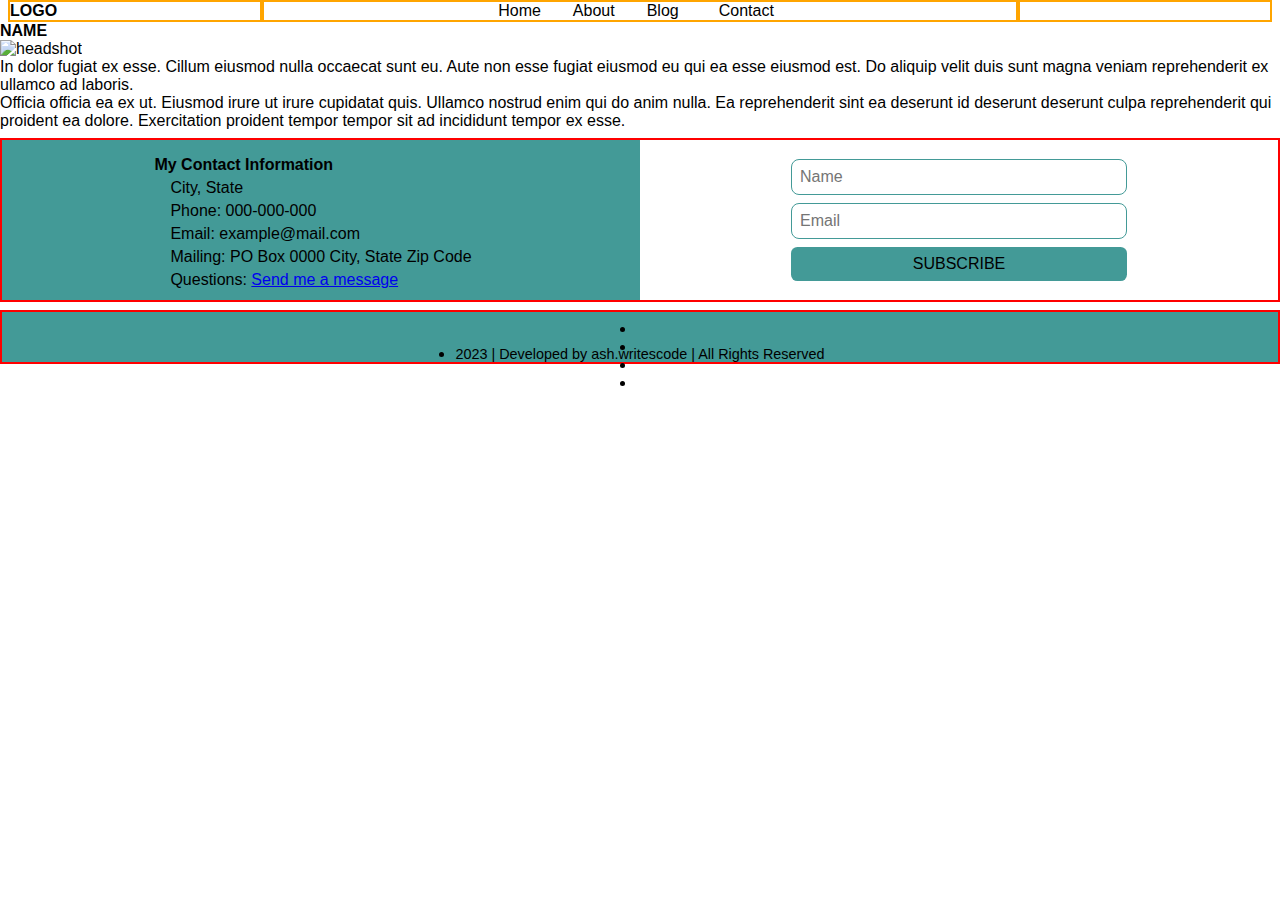
==== about.html @ 0de40f94 "updates made to html and css files" ====
<!DOCTYPE html>
<html lang="en">

<head>
  <title>About</title>
  <meta charset="UTF-8" />
  <meta name="viewport" content="width=device-width, initial-scale=1.0" />
  <meta http-equiv="X-UA-Compatible" content="ie=edge" />
  <link rel="stylesheet" href="styles/styles.css" />
  <link rel="stylesheet" href="styles/about.css /">
  <link rel="stylesheet" href="styles/blogposts.css /">
  <link rel="stylesheet" href="styles/contact.css /">
  <script src="https://kit.fontawesome.com/b7ec2a16fa.js" crossorigin="anonymous"></script>
</head>

<body>
    <header>
        <nav>
          <div class="logo">
            <h1>LOGO</h1>
          </div>
          <ul class="menuItems">
            <li class="homeItem">Home<a class="homeLink" href="home.html"></a></li>
            <li class="aboutItem">About<a class="aboutLink" href="about.html"></a></li>
            <li class="blogItem">Blog<a class="blogLink" href="blog.html"></a></li>
            <li class="contactItem">Contact<a class="contactLink" href="contact.html"></a></li>
          </ul>
          <ul class="s-mediaIcons">
            <li class="fa-brands fa-facebook-f socMedIcons"><a href="#facebook"></a></li>
            <li class="fa-brands fa-instagram socMedIcons"><a href="#instagram"></a></li>
            <li class="fa-brands fa-twitter socMedIcons"><a href="#twitter"></a></li>
            <li class="fa-brands fa-linkedin-in"><a href="#linkedin"></a></li>
          </ul>
        </nav>
      </header>
      <div class="aboutInfo">
        <h1>NAME</h1>
        <img src="https://fakeimg.pl/50/?text=Headshot+Photo" alt="headshot" width="150" height="150" class="headshotPhoto"/>
        <p class="para1">In dolor fugiat ex esse. Cillum eiusmod nulla occaecat sunt eu. Aute non esse fugiat eiusmod eu qui ea esse eiusmod est. Do aliquip velit duis sunt magna veniam reprehenderit ex ullamco ad laboris.</p>

<p class="para2">Officia officia ea ex ut. Eiusmod irure ut irure cupidatat quis. Ullamco nostrud enim qui do anim nulla. Ea reprehenderit sint ea deserunt id deserunt deserunt culpa reprehenderit qui proident ea dolore. Exercitation proident tempor tempor sit ad incididunt tempor ex esse.</p>
      </div>
      <section class="contact">
        <ul class="contactMenu">
          <li class="contactIcon"></li><h2>My Contact Information</h2></li>
          <li class="fa-solid fa-location-dot contactIcon"><span class="contactItem">City, State</span></li>
          <li class="fa-solid fa-phone contactIcon"><span class="contactItem">Phone: 000-000-000</span></li>
          <li class="fa-regular fa-at contactIcon"><span class="contactItem">Email: example@mail.com</span></li>
          <li class="fa-regular fa-envelope contactIcon"><span class="contactItem">Mailing: PO Box 0000 City, State Zip Code</span></li>
          <li class="fa-regular fa-question contactIcon"><span class="contactItem">Questions: <a href="contact.html">Send me a message</a></span></li>
        </ul>
        <form action="/action_page.php" target="_blank">
          <input type="text" name="fullName" id="fullName" placeholder="Name" required/>
          <input type="email" name="emailAddress" id="emailAddress" placeholder="Email" required/>
          <input type="submit" name="subBtn" id="subBtn" value="SUBSCRIBE"/>
        </form>
      </section>
      <footer class="footer">
        <ul class="footerMenu">
          <li class="fa-brands fa-facebook-f s-mediaIcon-sym"><a href="https://facebook.com"></a></li>
          <li class="fa-brands fa-instagram s-mediaIcon-sym"><a href="https://twitter.com"></a></li>
          <li class="fa-brands fa-twitter s-mediaIcon-sym"><a href="https://twitter.com"></a></li>
          <li class="fa-brands fa-linkedin-in s-mediaIcon-sym"><a href="https://linkedin.com"></a></li>
        </ul>
        <ul class="copyrightIcon">
          <li class="fa-regular fa-copyright fa-xs"><span class="yearItem"> 2023 | Developed by ash.writescode | All Rights Reserved</span></ul>
        </ul>
      </footer>
</body>
</html>
---- styles/styles.css ----
/*universal style selector applies the following styling to the whole page*/
* {
  box-sizing: border-box;
  margin: 0;
  padding: 0;
  font-family: Arial;
  font-size: 1em;
}

/*navigation bar items and social media icons in the navigation bar remove default styling*/
.menuItems, .s-mediaIcons {
  list-style-type: none;
}

/*all nav that are children of header*/
header nav {
  display: flex;
  /*width: 100%;
  height: 6vh;
  border: 0.125em solid yellow;
  padding: 0.5em 0;
  margin-bottom: 0.5em;
  background-color: #439A97*/
}

/*sets styling for the logo placeholder in the navigation bar*/
div.logo {
  display: flex;
  justify-content: flex-start;
  align-items: baseline;
  margin-left: 0.5em;
  flex: 1;
  border: 0.125em solid orange;
}

/*creates flex container*/
ul.menuItems {
  display: flex;
  justify-content: center;
  align-items: baseline;
  flex: 3;
  border: 0.125em solid orange;
}

/*style all ul elements with the class s-mediaIcons*/
ul.s-mediaIcons {
  display: flex;
  justify-content: flex-end;
  align-items: baseline;
  flex: 1;
  margin-right: 0.5em;
  border: 0.125em solid orange;
}

/*sets margin for social media icons*/
.s-mediaIcons li.socMedIcons {
  margin-right: 0.5em;
}

/*sets margin for navigation menu items*/
.homeItem, .aboutItem, .blogItem, .contactItem{
  margin-right: 2em;
}*/

.homeItem {
  margin-left: 2em;
}

.cards {
  display: grid;
  grid-template-columns: repeat(auto-fill, 250px);
  justify-content: center;
  align-items: center;
  gap: 1rem;
  width: 100%;
  border: 0.125em solid red;
  margin-top: 0.5em;
}

.blogCard {
	background-color: #439A97;
	border-radius: 5px;
	color: #CBEDD5;
	padding: 20px 20px;
	text-align: center;
}

.blogCardsImage {
  width: 100%;
}

button.readBtn {
  width: 210px;
  background-color: #97DECE;
  border: none;
  border-radius: 4px;
  padding: 0.25em 0;
}

.readBtn a {
  color: #439A97;
  text-decoration: none;
}

.contact {
  display: grid;
  grid-template-columns: 1fr 1fr;
  grid-template-rows: 160px;
  grid-template-areas:
    "contact-info sub-form";
  width: 100%;
  border: 2px solid red;
  margin-top: 0.5em;
}

.contactMenu {
  display: grid;
  grid-area: contact-info;
  justify-content: center;
  align-items: center;
  background-color: #439A97;
  padding: 0.5em;
  list-style-type: none;
}

.contactIcon, .contactItem {
  margin: auto 0.5em;
}

#subBtn {
  font-size: 1em;
  padding: 0.5em;
  border-radius: 0.4em;
  border: none;
  background-color: #439A97;
}

input {
  border: 0.1em solid #439A97;
  border-radius: 0.5em;
  padding: 0.5em;
  width: 21em;
}

span.contactItem {
  font-family: Arial;
  font-weight: normal;
}

form {
  display: grid;
  grid-area: sub-form;
  justify-content: center;
  align-content: center;
}

input[type=text], input[type=email] {
  margin-bottom: 0.5em;
}

.footer {
  display: grid;
  grid-template-columns: 1fr;
  grid-template-rows: 25px 25px;
  grid-template-areas:
    "s-mediaIcons-ft"
    "copyright-ft"; 
  justify-items: center;
  border: 2px solid red;
  margin-top: 0.5em;
  background-color: #439A97;
}

.footerMenu {
  grid-area: s-mediaIcons-ft;
  padding: 0.5em;
}

.copyrightIcon {
  grid-area: copyright-ft;
  padding: 0.5em;
}

span.yearItem {
  font-family: Arial;
  font-weight: normal;
  font-size: 0.90em;
}

  /*sets margin for social media icons*/
  li.s-mediaIcon-sym {
  margin-right: 0.5em;
}

@media screen and (max-width: 480px) {
  header nav {width: 400px; display: block;}
}
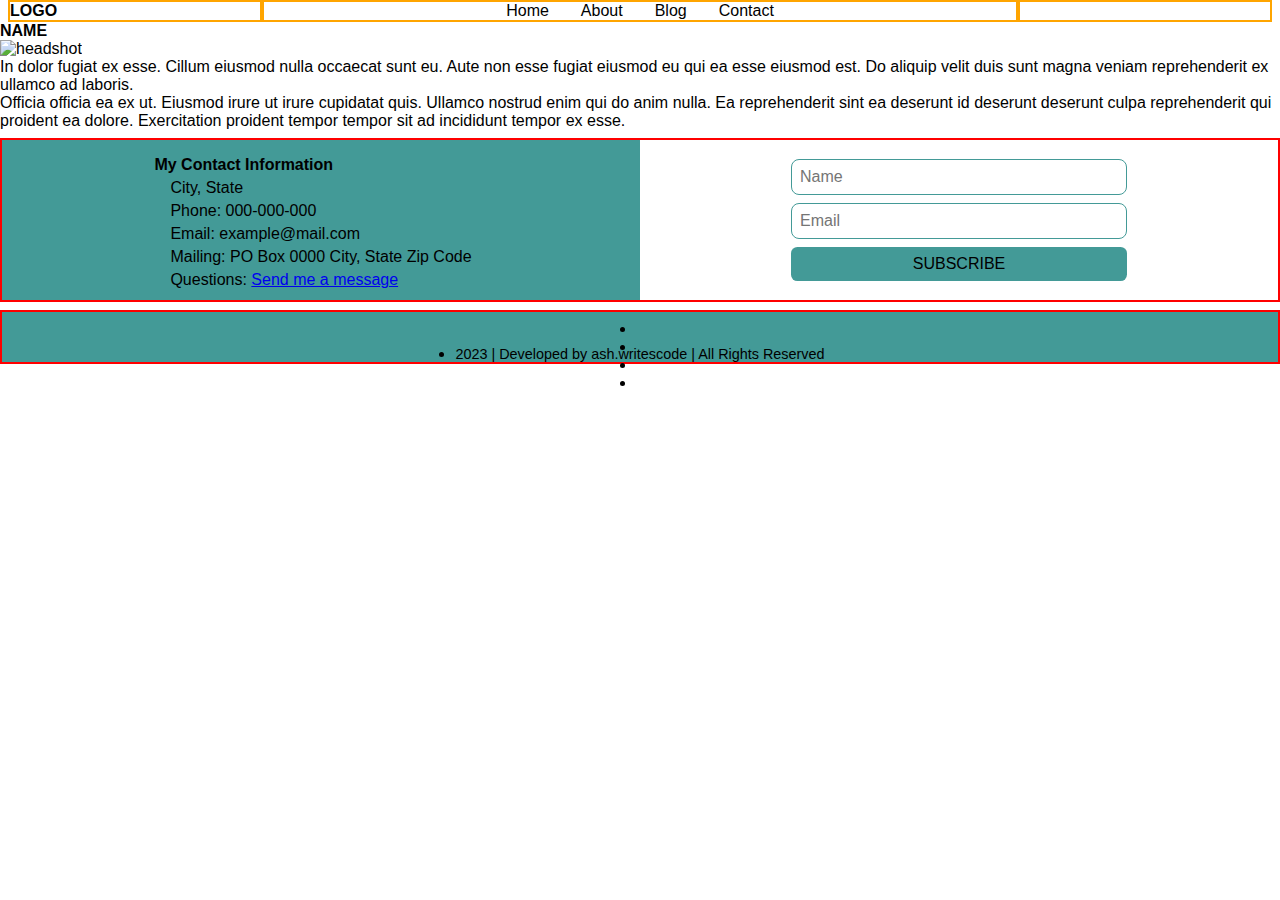
==== commit 8340821c: "updates made to html and css files" ====
--- a/about.html
+++ b/about.html
@@ -20,10 +20,10 @@
             <h1>LOGO</h1>
           </div>
           <ul class="menuItems">
-            <li class="homeItem">Home<a class="homeLink" href="home.html"></a></li>
-            <li class="aboutItem">About<a class="aboutLink" href="about.html"></a></li>
-            <li class="blogItem">Blog<a class="blogLink" href="blog.html"></a></li>
-            <li class="contactItem">Contact<a class="contactLink" href="contact.html"></a></li>
+            <li class="home-Item">Home<a class="homeLink" href="home.html"></a></li>
+            <li class="about-Item">About<a class="aboutLink" href="about.html"></a></li>
+            <li class="blog-Item">Blog<a class="blogLink" href="blog.html"></a></li>
+            <li class="contact-Item">Contact<a class="contactLink" href="contact.html"></a></li>
           </ul>
           <ul class="s-mediaIcons">
             <li class="fa-brands fa-facebook-f socMedIcons"><a href="#facebook"></a></li>
--- a/styles/styles.css
+++ b/styles/styles.css
@@ -58,11 +58,11 @@
 }
 
 /*sets margin for navigation menu items*/
-.homeItem, .aboutItem, .blogItem, .contactItem{
+.home-Item, .about-Item, .blog-Item, .contact-Item {
   margin-right: 2em;
-}*/
+}
 
-.homeItem {
+.home-Item {
   margin-left: 2em;
 }
 
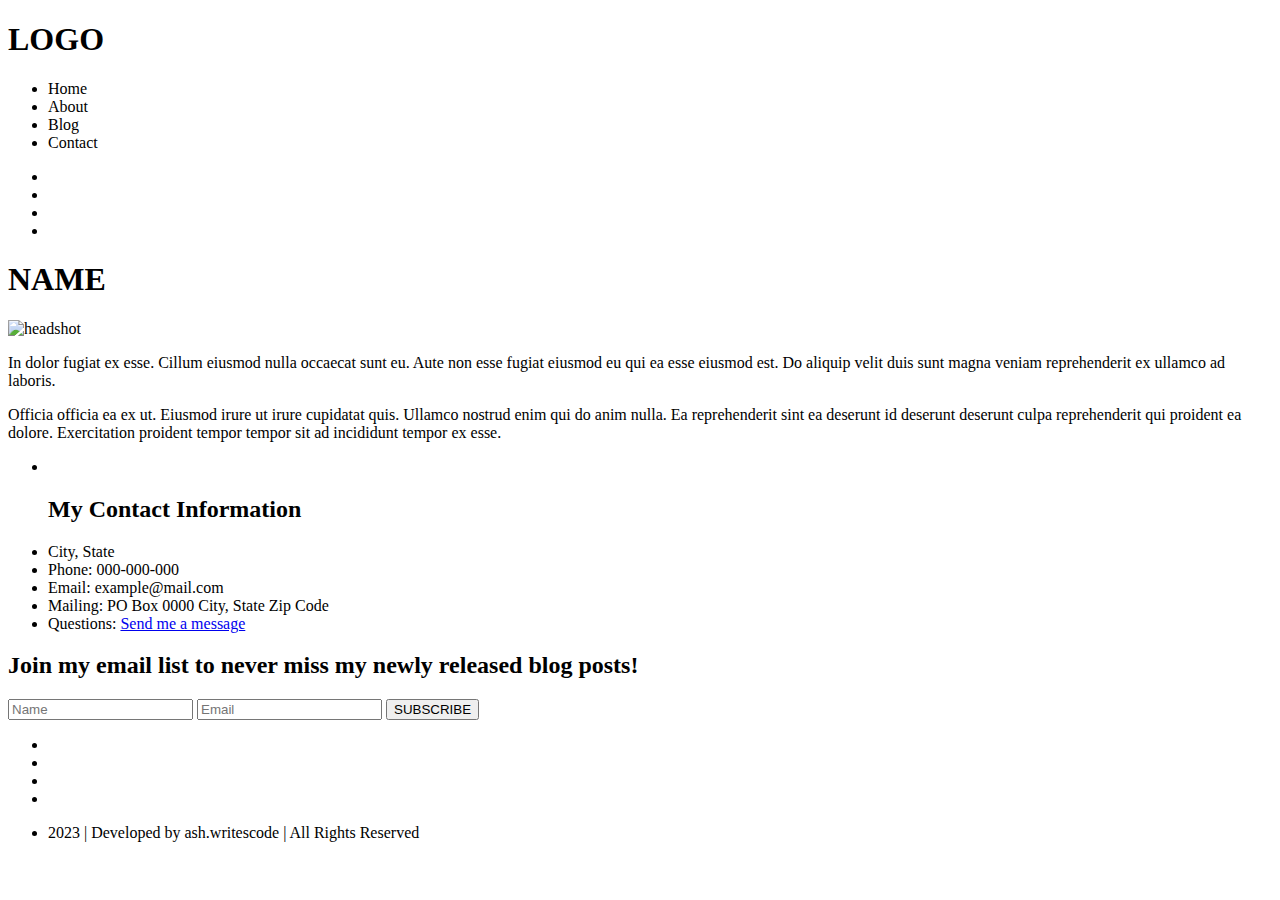
==== commit 054a3b6c: "updates made to html files" ====
--- a/about.html
+++ b/about.html
@@ -6,10 +6,8 @@
   <meta charset="UTF-8" />
   <meta name="viewport" content="width=device-width, initial-scale=1.0" />
   <meta http-equiv="X-UA-Compatible" content="ie=edge" />
-  <link rel="stylesheet" href="styles/styles.css" />
+  <link rel="stylesheet" href="styles/main.css" />
   <link rel="stylesheet" href="styles/about.css /">
-  <link rel="stylesheet" href="styles/blogposts.css /">
-  <link rel="stylesheet" href="styles/contact.css /">
   <script src="https://kit.fontawesome.com/b7ec2a16fa.js" crossorigin="anonymous"></script>
 </head>
 
@@ -26,10 +24,10 @@
             <li class="contact-Item">Contact<a class="contactLink" href="contact.html"></a></li>
           </ul>
           <ul class="s-mediaIcons">
-            <li class="fa-brands fa-facebook-f socMedIcons"><a href="#facebook"></a></li>
-            <li class="fa-brands fa-instagram socMedIcons"><a href="#instagram"></a></li>
-            <li class="fa-brands fa-twitter socMedIcons"><a href="#twitter"></a></li>
-            <li class="fa-brands fa-linkedin-in"><a href="#linkedin"></a></li>
+            <li class="fa-brands fa-facebook-f socMedIcon-fb"><a href="#facebook"></a></li>
+            <li class="fa-brands fa-instagram socMedIcon-ig"><a href="#instagram"></a></li>
+            <li class="fa-brands fa-twitter socMedIcon-twit"><a href="#twitter"></a></li>
+            <li class="fa-brands fa-linkedin-in socMedIcon-in"><a href="#linkedin"></a></li>
           </ul>
         </nav>
       </header>
@@ -37,8 +35,7 @@
         <h1>NAME</h1>
         <img src="https://fakeimg.pl/50/?text=Headshot+Photo" alt="headshot" width="150" height="150" class="headshotPhoto"/>
         <p class="para1">In dolor fugiat ex esse. Cillum eiusmod nulla occaecat sunt eu. Aute non esse fugiat eiusmod eu qui ea esse eiusmod est. Do aliquip velit duis sunt magna veniam reprehenderit ex ullamco ad laboris.</p>
-
-<p class="para2">Officia officia ea ex ut. Eiusmod irure ut irure cupidatat quis. Ullamco nostrud enim qui do anim nulla. Ea reprehenderit sint ea deserunt id deserunt deserunt culpa reprehenderit qui proident ea dolore. Exercitation proident tempor tempor sit ad incididunt tempor ex esse.</p>
+        <p class="para2">Officia officia ea ex ut. Eiusmod irure ut irure cupidatat quis. Ullamco nostrud enim qui do anim nulla. Ea reprehenderit sint ea deserunt id deserunt deserunt culpa reprehenderit qui proident ea dolore. Exercitation proident tempor tempor sit ad incididunt tempor ex esse.</p>
       </div>
       <section class="contact">
         <ul class="contactMenu">
@@ -50,6 +47,7 @@
           <li class="fa-regular fa-question contactIcon"><span class="contactItem">Questions: <a href="contact.html">Send me a message</a></span></li>
         </ul>
         <form action="/action_page.php" target="_blank">
+          <h2>Join my email list to never miss my newly released blog posts!</h2>
           <input type="text" name="fullName" id="fullName" placeholder="Name" required/>
           <input type="email" name="emailAddress" id="emailAddress" placeholder="Email" required/>
           <input type="submit" name="subBtn" id="subBtn" value="SUBSCRIBE"/>
@@ -63,7 +61,7 @@
           <li class="fa-brands fa-linkedin-in s-mediaIcon-sym"><a href="https://linkedin.com"></a></li>
         </ul>
         <ul class="copyrightIcon">
-          <li class="fa-regular fa-copyright fa-xs"><span class="yearItem"> 2023 | Developed by ash.writescode | All Rights Reserved</span></ul>
+          <li class="fa-regular fa-copyright fa-xs"><span class="yearItem"> 2023 | Developed by ash.writescode | All Rights Reserved</span>
         </ul>
       </footer>
 </body>
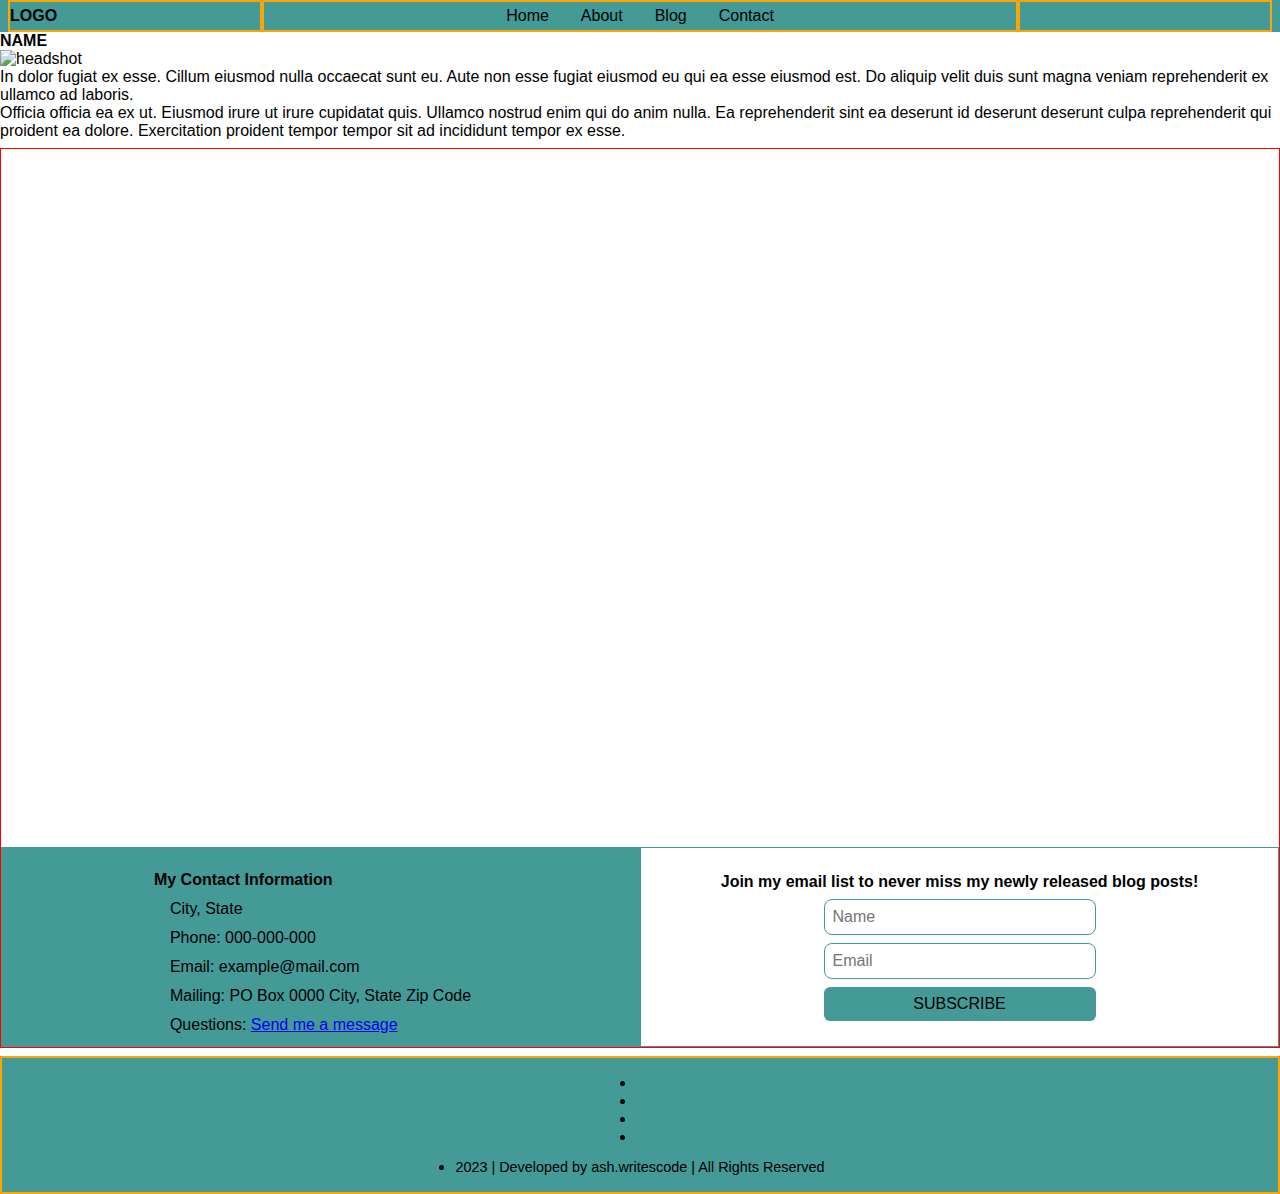
==== commit e1b9ecd3: "updates made to html and css filed" ====
--- a/about.html
+++ b/about.html
@@ -6,8 +6,8 @@
   <meta charset="UTF-8" />
   <meta name="viewport" content="width=device-width, initial-scale=1.0" />
   <meta http-equiv="X-UA-Compatible" content="ie=edge" />
-  <link rel="stylesheet" href="styles/main.css" />
-  <link rel="stylesheet" href="styles/about.css /">
+  <link rel="stylesheet" href="./styles/styles.css" />
+  <link rel="stylesheet" href="./styles/about.css /">
   <script src="https://kit.fontawesome.com/b7ec2a16fa.js" crossorigin="anonymous"></script>
 </head>
 
--- a/styles/styles.css
+++ b/styles/styles.css
@@ -0,0 +1,255 @@
+/*universal style selector applies the following styling to the whole page*/
+* {
+  box-sizing: border-box;
+  margin: 0;
+  padding: 0;
+  font-family: Arial;
+  font-size: 1em;
+}
+
+html, body {
+  height: 100%;
+}
+
+body {
+  display: flex;
+  flex-direction: column;
+  min-height: 100vh;
+}
+
+/*navigation bar items and social media icons in the navigation bar remove default styling*/
+.menuItems, .s-mediaIcons {
+  list-style-type: none;
+}
+
+/*all nav that are children of header*/
+header nav {
+  display: flex;
+  background-color: #439A97;
+  height: 2em;
+  /*width: 100%;
+  height: 6vh;
+  border: 0.125em solid yellow;
+  padding: 0.5em 0;
+  margin-bottom: 0.5em;
+  background-color: #439A97*/
+}
+
+/*sets styling for the logo placeholder in the navigation bar*/
+div.logo {
+  display: flex;
+  justify-content: flex-start;
+  align-items: center;
+  height: 2em;
+  margin-left: 0.5em;
+  flex: 1;
+  border: 0.125em solid orange;
+}
+
+/*creates flex container*/
+ul.menuItems {
+  display: flex;
+  justify-content: center;
+  align-items: center;
+  height: 2em;
+  flex: 3;
+  border: 0.125em solid orange;
+}
+
+/*style all ul elements with the class s-mediaIcons*/
+ul.s-mediaIcons {
+  display: flex;
+  justify-content: flex-end;
+  align-items: center;
+  height: 2em;
+  margin-right: 0.5em;
+  flex: 1;
+  border: 0.125em solid orange;
+}
+
+/*sets margin for social media icons*/
+.socMedIcon-fb, .socMedIcon-ig, .socMedIcon-twit {
+  margin-right: 0.5em;
+}
+
+/*sets margin for navigation menu items*/
+.home-Item, .about-Item, .blog-Item, .contact-Item {
+  margin-right: 2em;
+}
+
+.home-Item {
+  margin-left: 2em;
+}
+
+.cards {
+  display: grid;
+  grid-template-columns: repeat(auto-fill, 250px);
+  justify-content: center;
+  align-items: center;
+  gap: 1rem;
+  width: 100%;
+  border: 0.125em solid red;
+  margin-top: 0.5em;
+}
+
+.blogCard {
+	background-color: #439A97;
+	border-radius: 5px;
+	color: #CBEDD5;
+	padding: 20px 20px;
+	text-align: center;
+}
+
+.blogCardsImage {
+  width: 100%;
+}
+
+button.readBtn {
+  width: 210px;
+  background-color: #97DECE;
+  border: none;
+  border-radius: 4px;
+  padding: 0.25em 0;
+}
+
+.readBtn a {
+  color: #439A97;
+  text-decoration: none;
+}
+
+.contact {
+  display: grid;
+  grid-template-columns: 1fr 1fr;
+  grid-template-rows: 200px;
+  grid-template-areas:
+    "contact-info sub-form";
+    min-height: 100%;
+    align-content: end;
+  width: 100%;
+  border: 0.1em solid red;
+  margin-top: 0.5em;
+  margin-bottom: 0.5em;
+}
+
+.contactMenu {
+  display: grid;
+  grid-area: contact-info;
+  justify-content: center;
+  align-items: center;
+  background-color: #439A97;
+  padding: 0.5em;
+  list-style-type: none;
+}
+
+.contactIcon, .contactItem {
+  margin: auto 0.5em;
+}
+
+#subBtn {
+  font-size: 1em;
+  padding: 0.5em;
+  border-radius: 0.4em;
+  border: none;
+  background-color: #439A97;
+  margin-left: auto;
+  margin-right: auto;
+}
+
+input {
+  border-radius: 0.5em;
+  padding: 0.5em;
+  width: 17em;
+}
+
+span.contactItem {
+  font-family: Arial;
+  font-weight: normal;
+}
+
+form {
+  display: grid;
+  grid-area: sub-form;
+  justify-content: center;
+  align-content: center;
+  margin-top: auto;
+  margin-bottom: auto;
+  height: 200px;
+  border: 0.1em solid #439A97;
+}
+
+form h2 {
+  margin-left: auto;
+  margin-right: auto;
+  margin-top: auto;
+  margin-bottom: 0.5em;
+  text-align: center;
+}
+
+input[type=text], input[type=email] {
+  margin-bottom: 0.5em;
+  margin-left: auto;
+  margin-right: auto;
+  border: 0.1em solid #439A97;
+}
+
+/*.footer {
+  display: grid;
+  grid-template-columns: 1fr;
+  grid-template-rows: 25px 25px;
+  grid-template-areas:
+    "s-mediaIcons-ft"
+    "copyright-ft"; 
+  justify-items: center;
+  border: 2px solid red;
+  margin-top: 0.5em;
+  background-color: #439A97;
+}*/
+
+.footer {
+  display: flex;
+  flex-direction: column;
+  justify-content: flex-end;
+  align-items: center;
+  background-color: #439A97;
+  height: 10em;
+  border: solid 2px orange;
+}
+
+/*.footerMenu {
+  grid-area: s-mediaIcons-ft;
+  padding: 0.5em;
+}*/
+
+.footerMenu, .copyrightIcon {
+  margin-left: auto;
+  margin-right: auto;
+}
+
+.footerMenu {
+  margin-top: 1em;
+  margin-bottom: 0.75em;
+}
+
+.copyrightIcon {
+  margin-bottom: 1em;
+}
+
+/*.copyrightIcon {
+  grid-area: copyright-ft;
+  padding: 0.5em;
+}*/
+
+span.yearItem {
+  font-family: Arial;
+  font-weight: normal;
+  font-size: 0.90em;
+}
+
+  /*sets margin for social media icons*/
+  li.s-mediaIcon-sym {
+  margin-right: 0.5em;
+}
+
+@media screen and (max-width: 480px) {
+  header nav {width: 400px; display: block;}
+}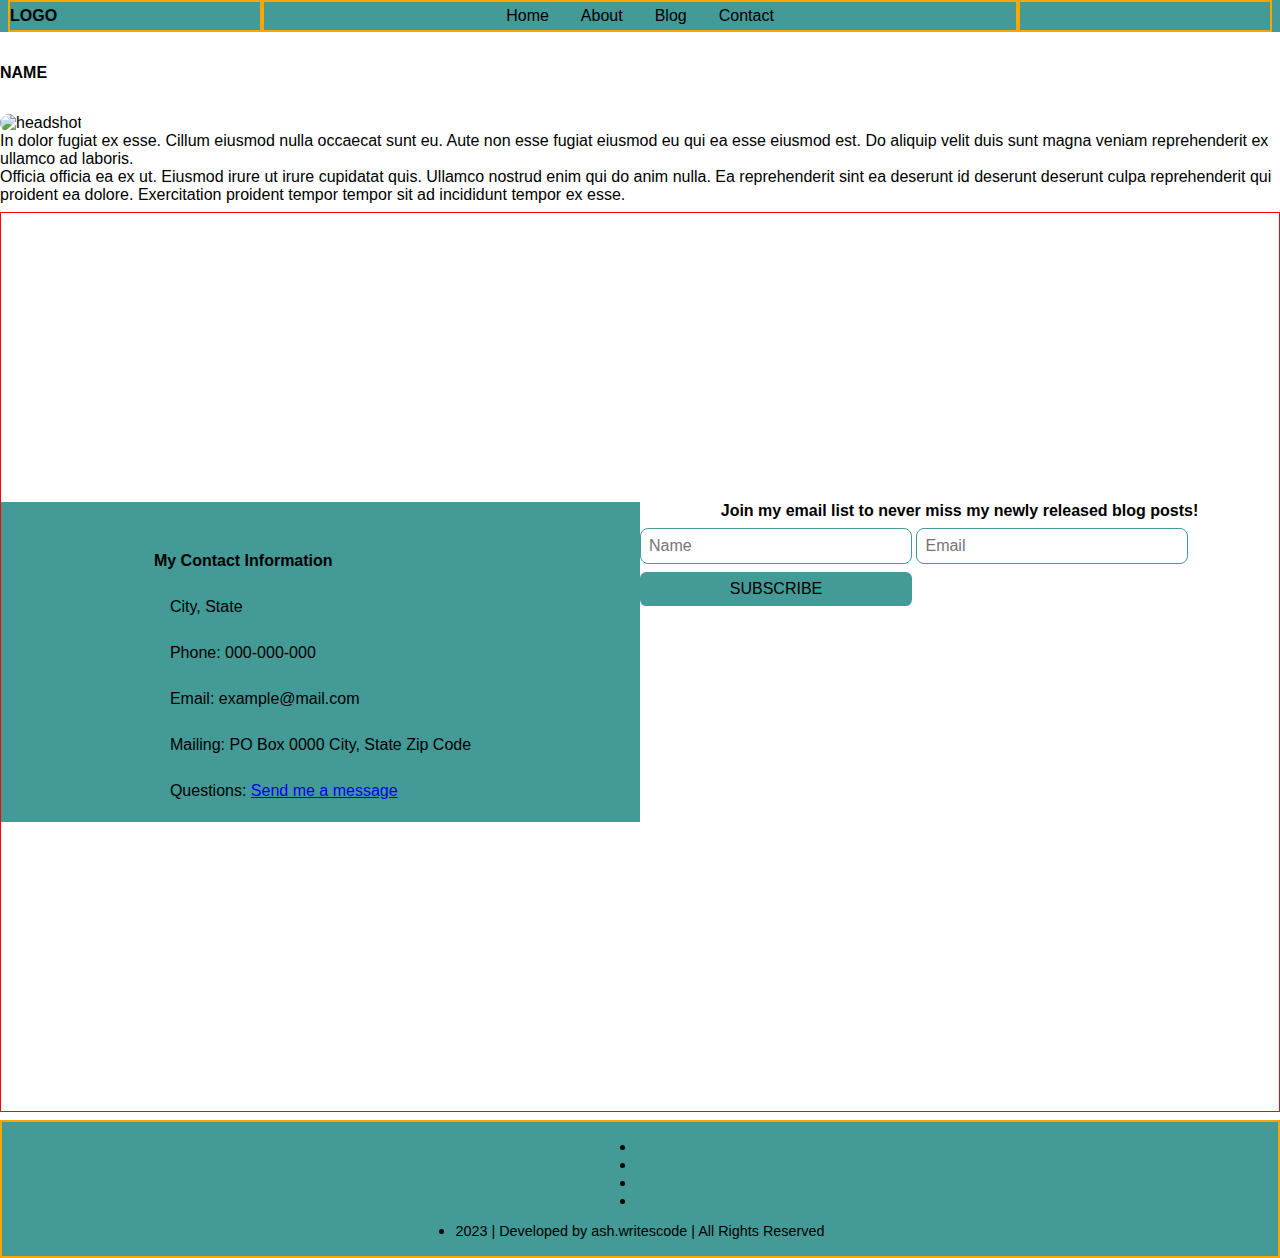
==== commit 7a7830ed: "updates" ====
--- a/about.html
+++ b/about.html
@@ -6,8 +6,8 @@
   <meta charset="UTF-8" />
   <meta name="viewport" content="width=device-width, initial-scale=1.0" />
   <meta http-equiv="X-UA-Compatible" content="ie=edge" />
-  <link rel="stylesheet" href="./styles/styles.css" />
-  <link rel="stylesheet" href="./styles/about.css /">
+  <link rel="stylesheet" href="./styles/main.css" />
+  <link rel="stylesheet" href="./styles/about.css" />
   <script src="https://kit.fontawesome.com/b7ec2a16fa.js" crossorigin="anonymous"></script>
 </head>
 
@@ -32,8 +32,8 @@
         </nav>
       </header>
       <div class="aboutInfo">
-        <h1>NAME</h1>
-        <img src="https://fakeimg.pl/50/?text=Headshot+Photo" alt="headshot" width="150" height="150" class="headshotPhoto"/>
+        <h1 class="name">NAME</h1>
+        <img src="https://fakeimg.pl/150/?text=Headshot+Photo" alt="headshot" class="headshotPhoto"/>
         <p class="para1">In dolor fugiat ex esse. Cillum eiusmod nulla occaecat sunt eu. Aute non esse fugiat eiusmod eu qui ea esse eiusmod est. Do aliquip velit duis sunt magna veniam reprehenderit ex ullamco ad laboris.</p>
         <p class="para2">Officia officia ea ex ut. Eiusmod irure ut irure cupidatat quis. Ullamco nostrud enim qui do anim nulla. Ea reprehenderit sint ea deserunt id deserunt deserunt culpa reprehenderit qui proident ea dolore. Exercitation proident tempor tempor sit ad incididunt tempor ex esse.</p>
       </div>
--- a/styles/main.css
+++ b/styles/main.css
@@ -0,0 +1,284 @@
+/*universal style selector applies the following styling to the whole page*/
+* {
+  box-sizing: border-box;
+  margin: 0;
+  padding: 0;
+  font-family: Arial;
+  font-size: 1em;
+}
+
+html, body {
+  height: 100%;
+}
+
+body {
+  display: flex;
+  flex-direction: column;
+  min-height: 100vh;
+}
+
+/*navigation bar items and social media icons in the navigation bar remove default styling*/
+.menuItems, .s-mediaIcons {
+  list-style-type: none;
+}
+
+/*all nav that are children of header*/
+header nav {
+  display: flex;
+  background-color: #439A97;
+  height: 2em;
+  /*width: 100%;
+  height: 6vh;
+  border: 0.125em solid yellow;
+  padding: 0.5em 0;
+  margin-bottom: 0.5em;
+  background-color: #439A97*/
+}
+
+/*sets styling for the logo placeholder in the navigation bar*/
+div.logo {
+  display: flex;
+  justify-content: flex-start;
+  align-items: center;
+  height: 2em;
+  margin-left: 0.5em;
+  flex: 1;
+  border: 0.125em solid orange;
+}
+
+/*creates flex container*/
+ul.menuItems {
+  display: flex;
+  justify-content: center;
+  align-items: center;
+  height: 2em;
+  flex: 3;
+  border: 0.125em solid orange;
+}
+
+/*style all ul elements with the class s-mediaIcons*/
+ul.s-mediaIcons {
+  display: flex;
+  justify-content: flex-end;
+  align-items: center;
+  height: 2em;
+  margin-right: 0.5em;
+  flex: 1;
+  border: 0.125em solid orange;
+}
+
+/*sets margin for social media icons*/
+.socMedIcon-fb, .socMedIcon-ig, .socMedIcon-twit {
+  margin-right: 0.5em;
+}
+
+/*sets margin for navigation menu items*/
+.home-Item, .about-Item, .blog-Item, .contact-Item {
+  margin-right: 2em;
+}
+
+.home-Item {
+  margin-left: 2em;
+}
+
+.cards {
+  display: grid;
+  grid-template-columns: repeat(auto-fill, 250px);
+  row-gap: 1rem;
+  column-gap: 1rem;
+  justify-content: center;
+  align-items: top;
+  width: 100%;
+  border: 0.125em solid red;
+  margin-top: 25em;
+}
+
+.blogCard {
+	background-color: #439A97;
+	border-radius: 5px;
+	color: #CBEDD5;
+  height: 495px;
+  width: 250px;
+  text-align: center;
+}
+
+.blogCardsImage {
+  width: 250px;
+  height: 
+}
+
+.readBtn {
+  width: 210px;
+  height: 40px;
+  background-color: #97DECE;
+  border: none;
+  border-radius: 4px;
+  margin-top: 0.75em; 
+  margin-bottom: 1em;
+}
+
+.readBtn a {
+  color: #439A97;
+  text-decoration: none;
+}
+
+.kicker {
+  text-align: left;
+  font-style: italic;
+  margin-top: 1em;
+  margin-left: 0.75em;
+}
+
+.postTitle {
+  text-align: left;
+  margin-left: 0.75em;
+  margin-bottom: 0.75em;
+}
+
+.blogDate, .previewText {
+  text-align: left;
+  margin-top: 0.75em;
+  margin-left: 0.75em;
+}
+
+.previewText {
+  margin-left: 0.75em;
+  margin-bottom: 0.75em;
+}
+
+.contact {
+  display: grid;
+  grid-template-columns: 1fr 1fr;
+  grid-template-areas:
+    "contact-info sub-form";
+    align-content: center;
+  width: 100%;
+  min-height: 100%;
+  border: 0.1em solid red;
+  margin-top: 0.5em;
+  margin-bottom: 0.5em;
+}
+
+.contactMenu {
+  display: grid;
+  grid-area: contact-info;
+  justify-content: center;
+  align-items: center;
+  background-color: #439A97;
+  padding: 0.5em;
+  height: 20em;
+  list-style-type: none;
+}
+
+.contactIcon, .contactItem {
+  margin: auto 0.5em;
+}
+
+#subBtn {
+  font-size: 1em;
+  padding: 0.5em;
+  border-radius: 0.4em;
+  border: none;
+  background-color: #439A97;
+  margin-left: auto;
+  margin-right: auto;
+}
+
+input {
+  border-radius: 0.5em;
+  padding: 0.5em;
+  width: 17em;
+}
+
+span.contactItem {
+  font-family: Arial;
+  font-weight: normal;
+}
+
+.subMenu {
+  display: grid;
+  grid-area: sub-form;
+  justify-content: center;
+  align-content: center;
+  /*margin-top: auto;
+  margin-bottom: auto;*/
+  height: 20em;
+  border: 0.1em solid #439A97;
+}
+
+form h2 {
+  margin-left: auto;
+  margin-right: auto;
+  margin-top: auto;
+  margin-bottom: 0.5em;
+  text-align: center;
+}
+
+input[type=text], input[type=email] {
+  margin-bottom: 0.5em;
+  margin-left: auto;
+  margin-right: auto;
+  border: 0.1em solid #439A97;
+}
+
+/*.footer {
+  display: grid;
+  grid-template-columns: 1fr;
+  grid-template-rows: 25px 25px;
+  grid-template-areas:
+    "s-mediaIcons-ft"
+    "copyright-ft"; 
+  justify-items: center;
+  border: 2px solid red;
+  margin-top: 0.5em;
+  background-color: #439A97;
+}*/
+
+.footer {
+  display: flex;
+  flex-direction: column;
+  justify-content: flex-end;
+  align-items: center;
+  background-color: #439A97;
+  height: 10em;
+  border: solid 2px orange;
+}
+
+/*.footerMenu {
+  grid-area: s-mediaIcons-ft;
+  padding: 0.5em;
+}*/
+
+.footerMenu, .copyrightIcon {
+  margin-left: auto;
+  margin-right: auto;
+}
+
+.footerMenu {
+  margin-top: 1em;
+  margin-bottom: 0.75em;
+}
+
+.copyrightIcon {
+  margin-bottom: 1em;
+}
+
+/*.copyrightIcon {
+  grid-area: copyright-ft;
+  padding: 0.5em;
+}*/
+
+span.yearItem {
+  font-family: Arial;
+  font-weight: normal;
+  font-size: 0.90em;
+}
+
+  /*sets margin for social media icons*/
+  li.s-mediaIcon-sym {
+  margin-right: 0.5em;
+}
+
+@media screen and (max-width: 480px) {
+  header nav {width: 400px; display: block;}
+}
--- a/styles/about.css
+++ b/styles/about.css
@@ -0,0 +1,15 @@
+.name {
+    margin-top: 2em;
+}
+.headshotPhoto {
+    width: 300;
+    height: 300;
+    border-radius: 20px;
+    margin-top: 2em;
+}
+
+.para1, .para2
+{
+    
+
+}
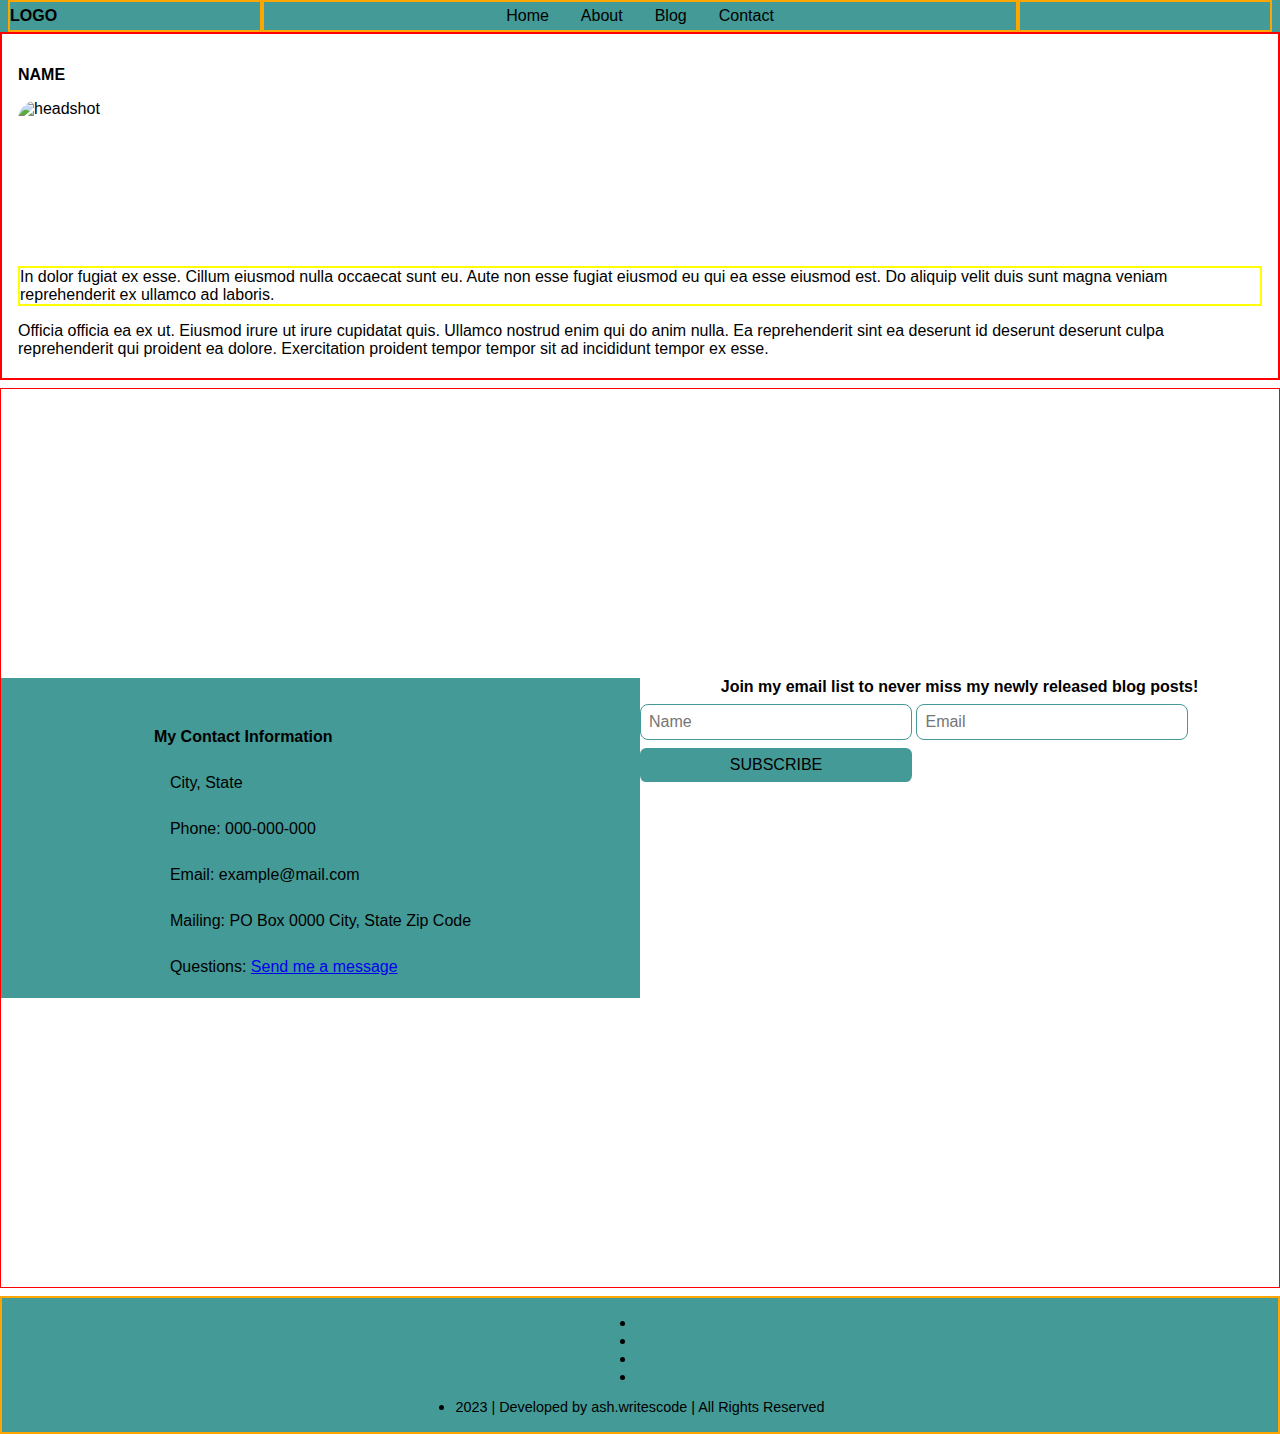
==== commit fc7b25ac: "updates" ====
--- a/about.html
+++ b/about.html
@@ -31,12 +31,12 @@
           </ul>
         </nav>
       </header>
-      <div class="aboutInfo">
+      <section class="aboutInfo">
         <h1 class="name">NAME</h1>
         <img src="https://fakeimg.pl/150/?text=Headshot+Photo" alt="headshot" class="headshotPhoto"/>
         <p class="para1">In dolor fugiat ex esse. Cillum eiusmod nulla occaecat sunt eu. Aute non esse fugiat eiusmod eu qui ea esse eiusmod est. Do aliquip velit duis sunt magna veniam reprehenderit ex ullamco ad laboris.</p>
         <p class="para2">Officia officia ea ex ut. Eiusmod irure ut irure cupidatat quis. Ullamco nostrud enim qui do anim nulla. Ea reprehenderit sint ea deserunt id deserunt deserunt culpa reprehenderit qui proident ea dolore. Exercitation proident tempor tempor sit ad incididunt tempor ex esse.</p>
-      </div>
+      </section>
       <section class="contact">
         <ul class="contactMenu">
           <li class="contactIcon"></li><h2>My Contact Information</h2></li>
--- a/styles/about.css
+++ b/styles/about.css
@@ -1,15 +1,42 @@
+.aboutInfo {
+    display: grid;
+    grid-template-columns: 1fr 1fr;
+    grid-template-rows: 50px 150px 1fr 1fr;
+    grid-template-areas: 
+    "nm nm"
+    "hdsht hdsht"
+    "pargph1 pargph1"
+    "pargph2 pargph2";
+    border: 2px solid red;
+}
+
 .name {
+    grid-area: nm;
     margin-top: 2em;
+    margin-left: 1em;
 }
 .headshotPhoto {
+    grid-area: hdsht;
     width: 300;
     height: 300;
     border-radius: 20px;
-    margin-top: 2em;
+    margin-top: 1em;
+    margin-left: 1em;
 }
 
-.para1, .para2
-{
-    
+.para1, .para2 {
+    margin-left: 1em;
+    margin-right: 1em;
+}
 
+.para1 {
+    grid-area: pargph1;
+    margin-top: 2em;
+    padding: 0;
+    border: 2px solid yellow;
 }
+
+.para2 {
+    grid-area: pargph2;
+    margin-top: 1em;
+}
